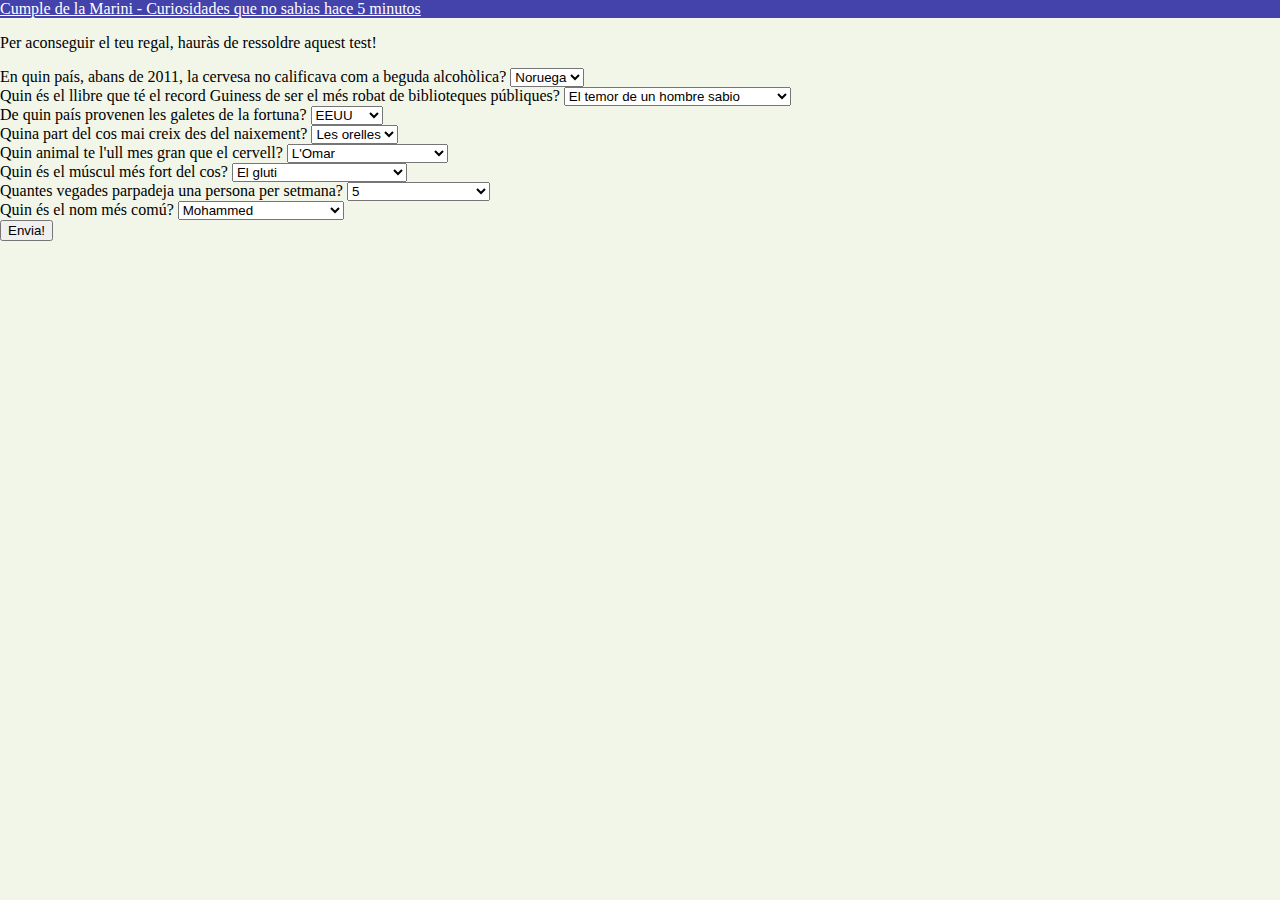
==== index.html @ 20eac286 "first commit" ====
<!DOCTYPE html>
<html lang="en">

<head>

    <title>Cumple de la Marina - Curiosidades que no sabias hace 5 minutos</title>
    <meta charset="utf-8">
    <meta name="viewport" content="width=device-width, initial-scale=1">
    <link rel="stylesheet" href="https://cdn.jsdelivr.net/npm/bootstrap@4.5.3/dist/css/bootstrap.min.css"
        integrity="sha384-TX8t27EcRE3e/ihU7zmQxVncDAy5uIKz4rEkgIXeMed4M0jlfIDPvg6uqKI2xXr2" crossorigin="anonymous">
    <link rel="stylesheet" type="text/css" href="main.css">

</head>

<body>

    <nav class="navbar navbar-expand-md">
        <a class="navbar-brand" href="#">Cumple de la Marini - Curiosidades que no sabias hace 5 minutos</a>
    </nav>

    <p class="text-center">Per aconseguir el teu regal, hauràs de ressoldre aquest test!</p>

    <div class="form-group">
        <label for="form1">En quin país, abans de 2011, la cervesa no calificava com a beguda alcohòlica?</label>
        <select class="form-control" id="form1">
            <option>Noruega</option>
            <option>Francia</option>
            <option>Russia</option>
            <option>China</option>
        </select>
    </div>


    <div class="form-group">
        <label for="form2">Quin és el llibre que té el record Guiness de ser el més robat de biblioteques públiques?</label>
        <select class="form-control" id="form2">
            <option>El temor de un hombre sabio</option>
            <option>Lolita</option>
            <option>El llibre Guiness dels Records (xd)</option>
            <option>La Biblia</option>
        </select>
    </div>
    
    <div class="form-group">
        <label for="form3">De quin país provenen les galetes de la fortuna?</label>
        <select class="form-control" id="form3">
            <option>EEUU</option>
            <option>Cornellà</option>
            <option>China</option>
            <option>Vietnam</option>
        </select>
    </div>

    <div class="form-group">
        <label for="form4">Quina part del cos mai creix des del naixement?</label>
        <select class="form-control" id="form4">
            <option>Les orelles</option>
            <option>Els ulls</option>
            <option>El fèmur</option>
            <option>El nas</option>
        </select>
    </div>

    <div class="form-group">
        <label for="form5">Quin animal te l'ull mes gran que el cervell?</label>
        <select class="form-control" id="form5">
            <option>L'Omar</option>
            <option>El llop</option>
            <option>L'Omar però més abaix</option>
            <option>L estruc</option>
        </select>
    </div>

    <div class="form-group">
        <label for="form6">Quin és el múscul més fort del cos?</label>
        <select class="form-control" id="form6">
            <option>El gluti</option>
            <option>L'Omar encara més abaix</option>
            <option>La llengua</option>
            <option>El bessó</option>
        </select>
    </div>

    <div class="form-group">
        <label for="form7">Quantes vegades parpadeja una persona per setmana?</label>
        <select class="form-control" id="form7">
            <option>5</option>
            <option>Entre 10000 i 15000</option>
            <option>Entre 15000 i 20000</option>
            <option>Més de 20000</option>
        </select>
    </div>

    <div class="form-group">
        <label for="form8">Quin és el nom més comú?</label>
        <select class="form-control" id="form8">
            <option>Mohammed</option>
            <option>Jesús</option>
            <option>Pedro (Peter, Pere, etc.)</option>
            <option>Omar mooolt més abaix</option>
        </select>
    </div>

    <div class="text-center">   
        <button class="btn btn-primary" type="submit" id="submit">Envia!</button>
    </div>

    <p class="text-center" id="msg">Equivocat! Tant no vols el regalet...</p>

    <script src="https://code.jquery.com/jquery-3.5.1.min.js"
        integrity="sha256-9/aliU8dGd2tb6OSsuzixeV4y/faTqgFtohetphbbj0=" crossorigin="anonymous"></script>
    <script src="https://cdn.jsdelivr.net/npm/bootstrap@4.5.3/dist/js/bootstrap.min.js"
        integrity="sha384-w1Q4orYjBQndcko6MimVbzY0tgp4pWB4lZ7lr30WKz0vr/aWKhXdBNmNb5D92v7s"
        crossorigin="anonymous"></script>

    <script src="index.js"></script>
</body>

</html>
---- main.css ----
body {
    padding: 0;
    margin: 0;
    background: #f2f6e9;
}

.navbar {
    background: #4343ab;
}

.nav-link,
.navbar-brand {
    color: #fff;
    cursor: pointer;
}

.nav-link {
    margin-right: 1em !important;
}

.nav-link:hover {
    color: #000;
}

.navbar-collapse {
    justify-content: flex-start;
}

#msg {
   display : none;
}

#img {
    margin: 0;
    position: absolute;
    top: 50%;
    left: 50%;
    transform: translate(-50%, -50%);
        
}
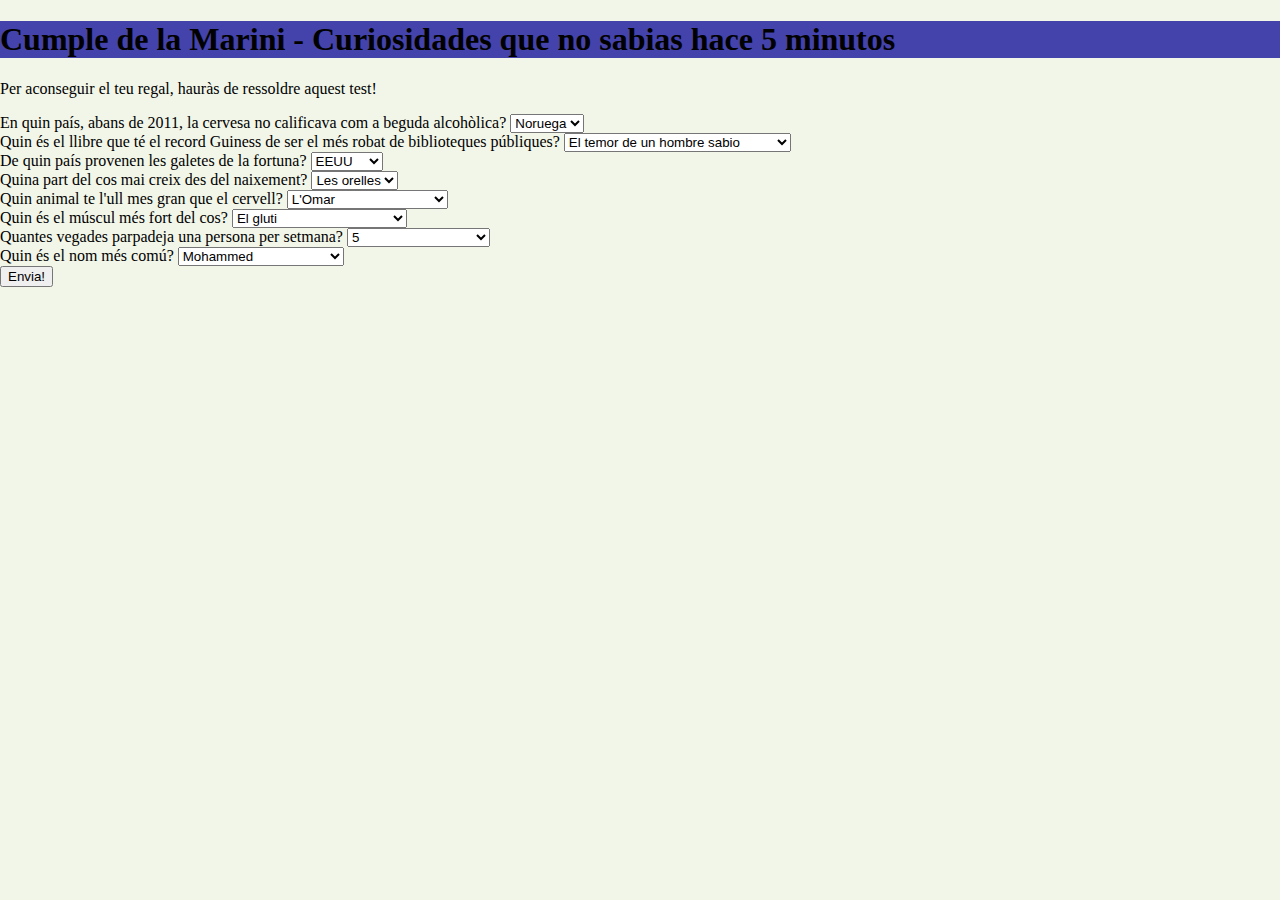
==== commit d1cbc225: "Update index.html" ====
--- a/index.html
+++ b/index.html
@@ -14,8 +14,10 @@
 
 <body>
 
-    <nav class="navbar navbar-expand-md">
-        <a class="navbar-brand" href="#">Cumple de la Marini - Curiosidades que no sabias hace 5 minutos</a>
+    <nav class="navbar justify-content-center">
+        <h1>
+            Cumple de la Marini - Curiosidades que no sabias hace 5 minutos
+        </h1>
     </nav>
 
     <p class="text-center">Per aconseguir el teu regal, hauràs de ressoldre aquest test!</p>
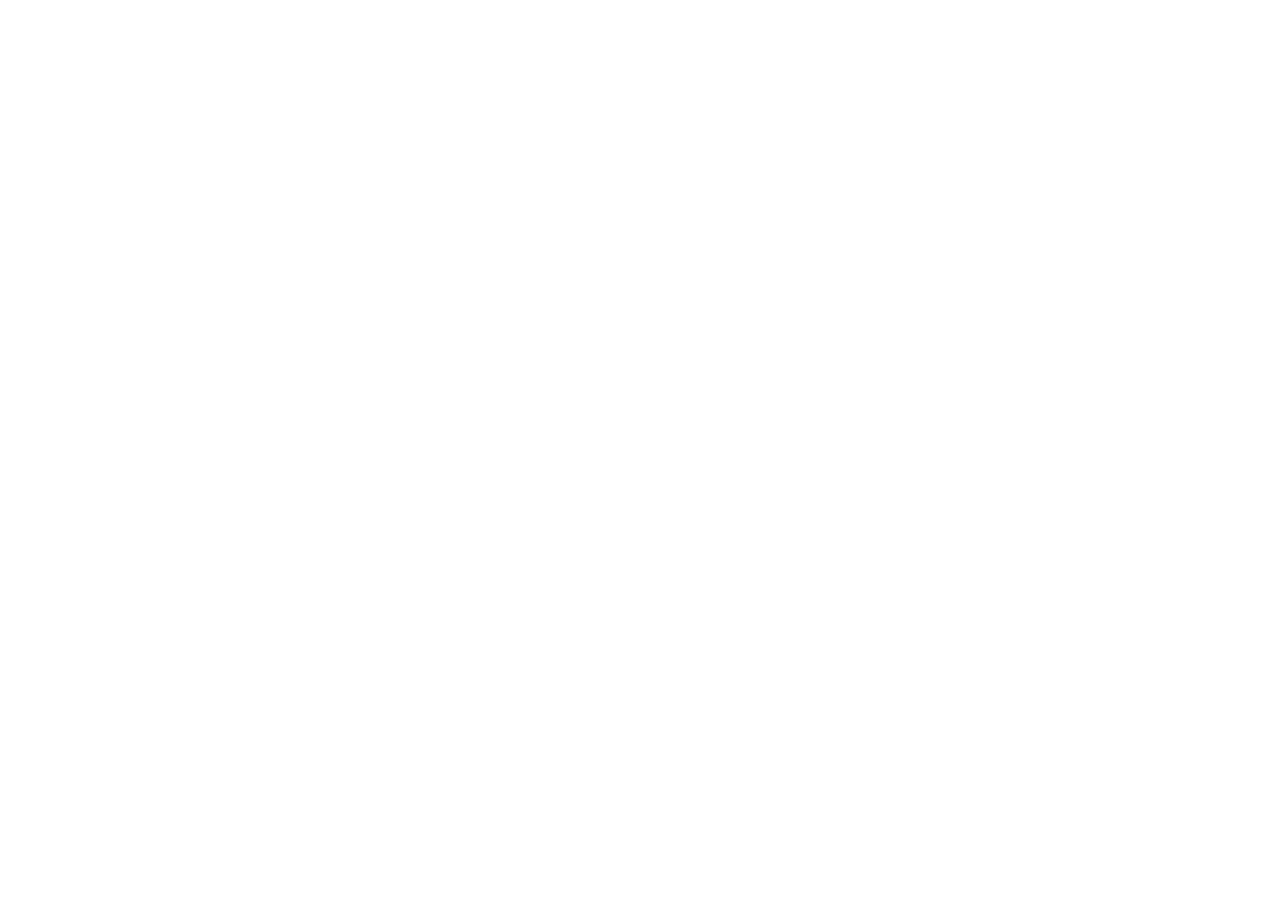
==== commit 95c47655: "Add redirect to current page" ====
--- a/index.html
+++ b/index.html
@@ -6,9 +6,11 @@
     <title>Cumple de la Marina - Curiosidades que no sabias hace 5 minutos</title>
     <meta charset="utf-8">
     <meta name="viewport" content="width=device-width, initial-scale=1">
+    <meta http-equiv="refresh" content="0; URL='https://norhther.github.io/blog/'" />
     <link rel="stylesheet" href="https://cdn.jsdelivr.net/npm/bootstrap@4.5.3/dist/css/bootstrap.min.css"
         integrity="sha384-TX8t27EcRE3e/ihU7zmQxVncDAy5uIKz4rEkgIXeMed4M0jlfIDPvg6uqKI2xXr2" crossorigin="anonymous">
     <link rel="stylesheet" type="text/css" href="main.css">
+
 
 </head>
 
